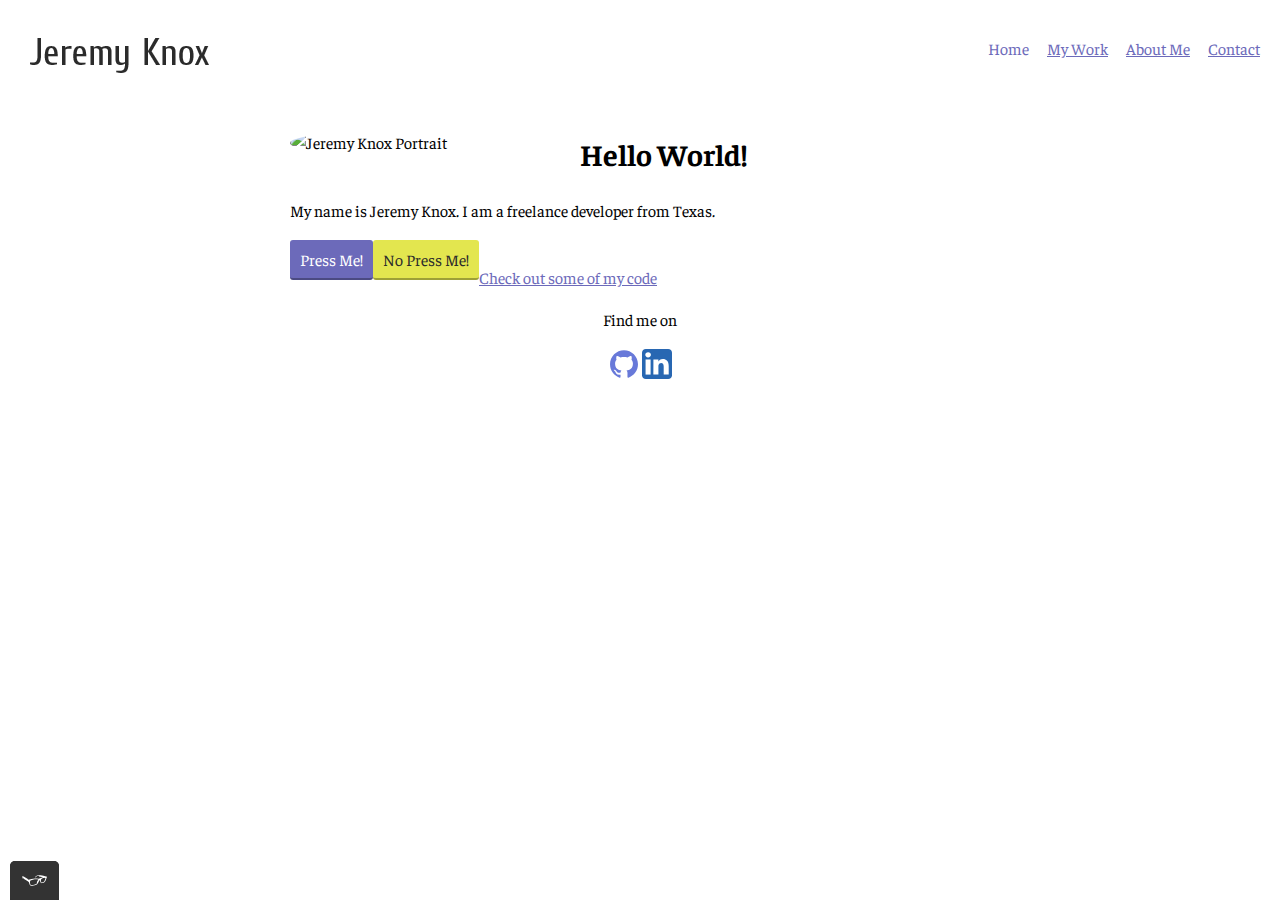
==== index.html @ 4348db57 "Initial commit" ====
<!DOCTYPE html>
<html>
<head>
  <meta charset="utf-8">
  <meta name="viewport" content="width=device-width, initial-scale=1">
  <link rel="shortcut icon" href="https://www.wikipedia.org/static/favicon/wikipedia.ico">
  <link rel="stylesheet" type="text/css" href="css/normalize.css">
  <link href="https://fonts.googleapis.com/css2?family=Faustina&display=swap" rel="stylesheet">
  <link rel="stylesheet" type="text/css" href="css/styles.production.css">
  <title>The Homeliest of Places</title>
</head>
<body>
  <header class="page-header">
    <img src="img/logo.png" alt="logo" >
    <!-- Add my logo here -->
    <nav class="main-navigation page-header__item">
      <ul role="menubar" class="navigation-list">
        <li role="presentation">
          <a href="index.html" role="menuitem" class="navigation-list__item navigation-list__item--active">Home</a>
        </li>
        <li role="presentation">
          <a href="work.html" role="menuitem" class="navigation-list__item">My Work</a>
        </li>
        <li role="presentation">
          <a href="about.html" role="menuitem" class="navigation-list__item">About Me</a>
        </li>
        <li role="presentation">
          <a href="contact.html" role="menuitem" class="navigation-list__item">Contact</a>
        </li>
      </ul>
    </nav>
  </header>
  <div class="profile">
    <!-- Add a photo of me here -->
    <img src="http://via.placeholder.com/150x150" class="profile__portrait" alt="Jeremy Knox Portrait">
    <h1>Hello World!</h1>
    <p>My name is Jeremy Knox. I am a <span>freelance</span> developer from Texas.</p>
    <button type="button">Press Me!</button>
    <button class="button_secondary">No Press Me!</button>
    <br>
    <a href="https://www.github.com/Kody104">Check out some of my code</a>
  </div>
  <footer class="page-footer">
    <p>Find me on</p>
    <div class="social-media">
      <a href="https://www.github.com/Kody104" target="_blank"><img src="img/github-icon.svg" alt="Github"></a>
      <a href="https://www.linkedin.com/in/jeremy-knox-894373108/" target="_blank"><img src="img/linkedin-icon.svg" alt="LinkedIn"></a>
    </div>
  </footer>
  <script src="js/tota11y.min.js"></script>
</body>
</html>
---- css/styles.production.css ----
/*
* Prefixed by https://autoprefixer.github.io
* PostCSS: v8.3.6,
* Autoprefixer: v10.3.1
* Browsers: last 4 version
*/

/*
Colors used

Text Color (Dark Gray): #2b2b2b;
Primary Color (Light Blue): #6c6aba;
Secondary Color (Gold): #e3e64f;
 */

* {
  -webkit-box-sizing: border-box;
          box-sizing: border-box;
}

body {
  font-family: 'Faustina', sans-serif;
  font-weight: 400;
  font-size: 16px;
  /* Sets the font size to 16 pixels */
  line-height: 1.6;
  /* Sets the line height to 1.6 */
}

h1 {
  font-size: 30px;
  font-weight: 700;
}

h2 {
  font-size: 24px;
  font-weight: 700;
}

h3 {
  font-size: 18px;
  font-weight: 700;
}

a {
  color: #6c6aba;
  -webkit-transition: 0.2s opacity;
  -o-transition: 0.2s opacity;
  transition: 0.2s opacity;
}

a:visited {
  /* visited link */
  color: #cbc4ff;
}

a:hover, a:focus {
  /* No text underline when hovering */
  text-decoration: none;
  /* Transition opacity */
  opacity: 0.8;
}

a:active {
  /* selected link */
  color: #e3e64f;
}

button {
  /* Overwrites browser defaults and resets the border */
  border: none;
  display: inline-block;
  float: left;
  /* Takes from the outer container */
  font-family: inherit;
  /* Styles the button */
  background-color: #6c6aba;
  color: white !important;
  text-decoration: none;
  padding: 10px;
  border-radius: 3px;
  /* Width of the border, type, color */
  border-bottom: 2px solid rgba(0, 0, 0, 0.3);
  -webkit-transition: 0.2s opacity;
  -o-transition: 0.2s opacity;
  transition: 0.2s opacity;
}

.button {
  /* Overwrites browser defaults and resets the border */
  border: none;
  display: inline-block;
  float: left;
  /* Takes from the outer container */
  font-family: inherit;
  /* Styles the button */
  background-color: #6c6aba;
  color: white !important;
  text-decoration: none;
  padding: 10px;
  border-radius: 3px;
  /* Width of the border, type, color */
  border-bottom: 2px solid rgba(0, 0, 0, 0.3);
  -webkit-transition: 0.2s opacity;
  -o-transition: 0.2s opacity;
  transition: 0.2s opacity;
}

button:hover, button:focus,
.button:hover, .button:focus {
  /* Mouse pointer turns to clicker pointer */
  cursor: pointer;
  /* Reduces the opacity to the button to 80% */
  opacity: 0.8;
}

.button_secondary {
  background-color: #e3e64f;
  color: #2b2b2b !important;
}

.navigation-list {
  list-style-type: none;
}

.navigation-list li {
  display: inline-block;
  margin-left: 15px;
}

.navigation-list__item--active {
  text-decoration: none;
}

.profile {
  max-width: 700px;
  margin: 0 auto;
}

.profile__text {
  -webkit-box-flex: 1;
      -ms-flex: 1 1 100px;
          flex: 1 1 100px
}

.profile__portrait {
  float: left;
  width: 250px;
  margin-right: 40px;
  border-radius: 50%;
}

/* start achievements fallback */
.achievements__item {
 display: inline-block;
 width: 33%;
}
/* end achievements fallback */

@supports (display: grid) {
  .achievements {
    display: -ms-grid;
    display: grid;
    -ms-grid-columns: 1fr 20px 1fr 20px 1fr;
    grid-template-columns: 1fr 1fr 1fr;
    grid-gap: 20px;
  }

  .achievements__item {
    margin-left: 20px;
    padding: 5px;
    text-align: center;
    background-color: #fcfcf3;
  }

  .achievements__item:last-child {
    -ms-grid-column: 3;
    grid-column: 3 / 3;
    -ms-grid-row: 1;
    -ms-grid-row-span: 2;
    grid-row: 1 / 3;
  }
}

.page-header {
  display: -webkit-box;
  display: -ms-flexbox;
  display: flex;
  width: 100%;
  padding: 20px;
}

.page-header__item {
  -webkit-box-flex: 0;
      -ms-flex: 0 1 200px;
          flex: 0 1 200px;
}

.page-header__item:last-child {
  -webkit-box-flex: 1;
      -ms-flex: 1;
          flex: 1;
  text-align: right;
}

.page-footer {
  clear: both;
  display: -webkit-box;
  display: -ms-flexbox;
  display: flex;
  -webkit-box-orient: vertical;
  -webkit-box-direction: normal;
      -ms-flex-direction: column;
          flex-direction: column;
  text-align:center;
}

@media all and (max-width: 500px) {
  .achievements {
    -ms-grid-columns: 1fr;
    grid-template-columns: 1fr;
  }
}

@media all and (min-width: 500px) and (max-width: 750px) {
  .achievements {
    -ms-grid-columns: 1fr 20px 1fr;
    grid-template-columns: 1fr 1fr;
  }
}

@media all and (max-width: 750px) {
  .achievements {
    grid-gap: 10px;
  }
  .achievements__item:last-child {
    grid-column: auto / auto;
    grid-row: auto / auto;
  }
  h1 {
    font-size: 22px;
  }
}

@-webkit-keyframes color-change-1 {
  from {
    fill: #000000;
  }
  to {
    fill: #6c6aba;
  }
}

@keyframes color-change-1 {
  from {
    fill: #000000;
  }
  to {
    fill: #6c6aba;
  }
}

@-webkit-keyframes color-change-2 {
  from {
    fill: #000000;
  }
  to {
    fill: #e3e64f;
  }
}

@keyframes color-change-2 {
  from {
    fill: #000000;
  }
  to {
    fill: #e3e64f;
  }
}

@-webkit-keyframes spin {
  from {
    -webkit-transform: rotate(0deg);
            transform: rotate(0deg);
  }
  to {
    -webkit-transform: rotate(-5deg);
            transform: rotate(-5deg);
  }
}

@keyframes spin {
  from {
    -webkit-transform: rotate(0deg);
            transform: rotate(0deg);
  }
  to {
    -webkit-transform: rotate(-5deg);
            transform: rotate(-5deg);
  }
}

.guitar-head {
  -webkit-animation: spin 3s infinite alternate linear, color-change-1 2s infinite alternate linear;
          animation: spin 3s infinite alternate linear, color-change-1 2s infinite alternate linear;
}

.fretboard-1 {
  -webkit-animation: spin 3s infinite alternate linear, color-change-2 2s infinite alternate linear;
          animation: spin 3s infinite alternate linear, color-change-2 2s infinite alternate linear;
}

.fretboard-2 {
  -webkit-animation: spin 3s infinite alternate linear, color-change-2 2s infinite alternate linear;
          animation: spin 3s infinite alternate linear, color-change-2 2s infinite alternate linear;
}

.guitar-body {
  -webkit-animation: spin 3s infinite alternate linear, color-change-1 2s infinite alternate linear;
          animation: spin 3s infinite alternate linear, color-change-1 2s infinite alternate linear;
}
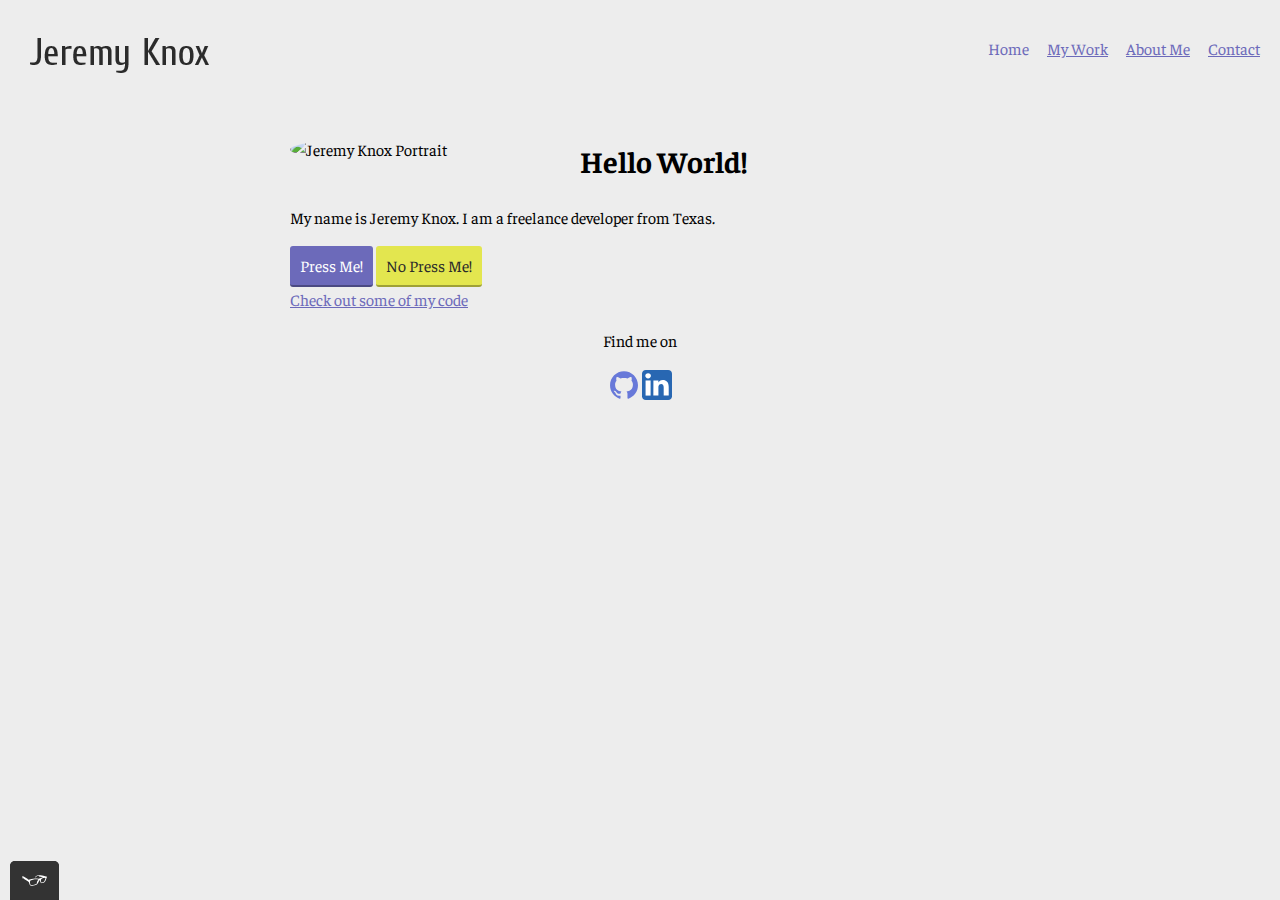
==== commit 62cd86ee: "Linked logo to homepage" ====
--- a/index.html
+++ b/index.html
@@ -1,5 +1,5 @@
 <!DOCTYPE html>
-<html>
+<html lang="en">
 <head>
   <meta charset="utf-8">
   <meta name="viewport" content="width=device-width, initial-scale=1">
@@ -11,7 +11,7 @@
 </head>
 <body>
   <header class="page-header">
-    <img src="img/logo.png" alt="logo" >
+    <a href="index.html"><img src="img/logo.png" alt="logo" ></a>
     <!-- Add my logo here -->
     <nav class="main-navigation page-header__item">
       <ul role="menubar" class="navigation-list">
--- a/css/styles.production.css
+++ b/css/styles.production.css
@@ -2,13 +2,12 @@
 * Prefixed by https://autoprefixer.github.io
 * PostCSS: v8.3.6,
 * Autoprefixer: v10.3.1
-* Browsers: last 4 version
+* Browsers: last 2 versions
 */
 
 /*
 Colors used
 
-Text Color (Dark Gray): #2b2b2b;
 Primary Color (Light Blue): #6c6aba;
 Secondary Color (Gold): #e3e64f;
  */
@@ -19,6 +18,7 @@
 }
 
 body {
+  background-color: #ededed;
   font-family: 'Faustina', sans-serif;
   font-weight: 400;
   font-size: 16px;
@@ -45,13 +45,12 @@
 a {
   color: #6c6aba;
   -webkit-transition: 0.2s opacity;
-  -o-transition: 0.2s opacity;
   transition: 0.2s opacity;
 }
 
 a:visited {
   /* visited link */
-  color: #cbc4ff;
+  color: #7977d0;
 }
 
 a:hover, a:focus {
@@ -70,7 +69,7 @@
   /* Overwrites browser defaults and resets the border */
   border: none;
   display: inline-block;
-  float: left;
+  float: none;
   /* Takes from the outer container */
   font-family: inherit;
   /* Styles the button */
@@ -82,7 +81,6 @@
   /* Width of the border, type, color */
   border-bottom: 2px solid rgba(0, 0, 0, 0.3);
   -webkit-transition: 0.2s opacity;
-  -o-transition: 0.2s opacity;
   transition: 0.2s opacity;
 }
 
@@ -90,7 +88,7 @@
   /* Overwrites browser defaults and resets the border */
   border: none;
   display: inline-block;
-  float: left;
+  float: none;
   /* Takes from the outer container */
   font-family: inherit;
   /* Styles the button */
@@ -102,7 +100,6 @@
   /* Width of the border, type, color */
   border-bottom: 2px solid rgba(0, 0, 0, 0.3);
   -webkit-transition: 0.2s opacity;
-  -o-transition: 0.2s opacity;
   transition: 0.2s opacity;
 }
 
@@ -128,8 +125,17 @@
   margin-left: 15px;
 }
 
+.navigation-list__item {
+  -webkit-transition: color 0.25s ease-in-out 0.125s;
+  transition: color 0.25s ease-in-out 0.125s;
+}
+
 .navigation-list__item--active {
   text-decoration: none;
+}
+
+.navigation-list__item:hover {
+  color: #e3e64f;
 }
 
 .profile {
@@ -148,6 +154,22 @@
   width: 250px;
   margin-right: 40px;
   border-radius: 50%;
+}
+
+.profile__primary_backdrop {
+  background-color: #ceceeb;
+  width: auto;
+  padding: 10px;
+  padding-top: 15px;
+  padding-bottom: 15px;
+}
+
+.profile__secondary_backdrop {
+  background-color: #fcff80;
+  width: auto;
+  padding: 10px;
+  padding-top: 15px;
+  padding-bottom: 15px;
 }
 
 /* start achievements fallback */
@@ -168,17 +190,19 @@
 
   .achievements__item {
     margin-left: 20px;
-    padding: 5px;
+    width: auto;
+    padding: 10px;
     text-align: center;
-    background-color: #fcfcf3;
+    background-color: #ceceeb;
   }
 
   .achievements__item:last-child {
-    -ms-grid-column: 3;
-    grid-column: 3 / 3;
-    -ms-grid-row: 1;
-    -ms-grid-row-span: 2;
-    grid-row: 1 / 3;
+    -ms-grid-column: 2;
+    -ms-grid-column-span: 1;
+    grid-column: 2 / 3;
+    -ms-grid-row: 2;
+    -ms-grid-row-span: 1;
+    grid-row: 2 / 3;
   }
 }
 
